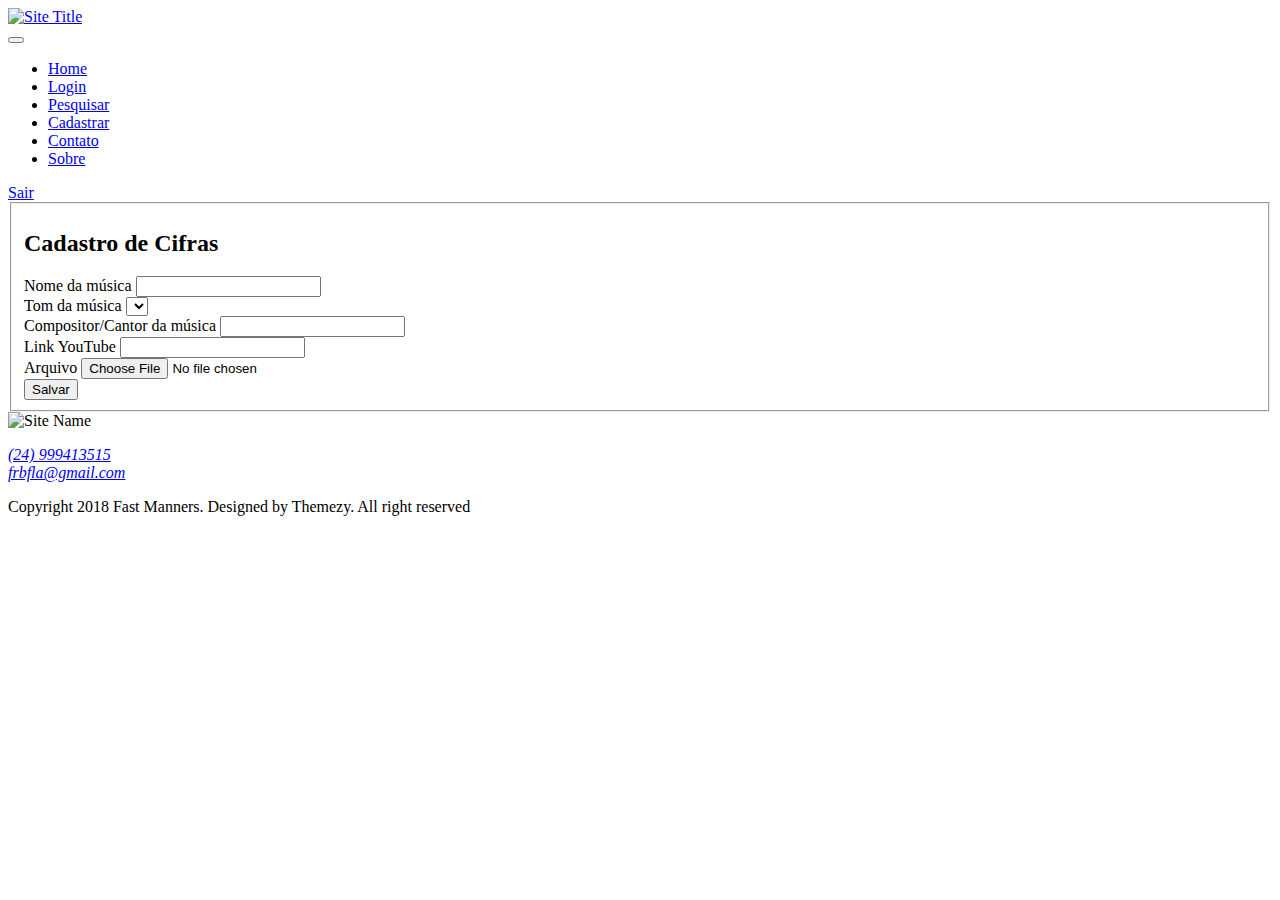
==== cifrasCollection/src/main/resources/templates/cadastrarcifras.html @ 05f670bb "inserindo cadastro de cifras" ====
<!DOCTYPE html>
<html xmlns:th="http://www.thymeleaf.org">
	<head>
		<meta charset="UTF-8"></meta>
		<meta http-equiv="X-UA-Compatible" content="IE=edge"></meta>
		<meta name="viewport" content="width=device-width, initial-scale=1.0,maximum-scale=1"></meta>
		
		<title>About Us| Band Template</title>
		<!-- Loading third party fonts -->
		<link href="http://fonts.googleapis.com/css?family=Source+Sans+Pro:300,400,600,700,900" rel="stylesheet" type="text/css"></link>
		<link href="principal/fonts/font-awesome.min.css" rel="stylesheet" type="text/css"></link>
		<!-- Loading main css file -->
		<link rel="stylesheet" href="principal/style.css"></link>
		<link rel="stylesheet" href="principal/css/styleTelaCadastro.css"></link>
		
		<!--[if lt IE 9]>
		<script src="js/ie-support/html5.js"></script>
		<script src="js/ie-support/respond.js"></script>
		<![endif]-->

	</head>

	<body>
		
		<div id="site-content">			
			<header class="site-header">
				<div class="container">
					<a href="/" id="branding">
						<img src="principal/dummy/logo.png" alt="Site Title" height="100" width="300"></img>
					</a> <!-- #branding -->
					
					<nav class="main-navigation">
						<button type="button" class="toggle-menu"><i class="fa fa-bars"></i></button>
						<ul class="menu">
							<li class="menu-item current-menu-item"><a href="/">Home</a></li>
							
							<li class="menu-item" th:if="${usuarioLogado eq null}"><a href="login.html">Login</a></li>
							
							<li class="menu-item" th:if="${usuarioLogado ne null}"><a href="pesquisar.html">Pesquisar</a></li>
							<li class="menu-item" th:if="${usuarioLogado ne null}"><a href="cadastrar.html">Cadastrar</a></li>
							
							<li class="menu-item"><a href="contato.html">Contato</a></li>
							<li class="menu-item"><a href="sobre.html">Sobre</a></li>				
						</ul> <!-- .menu -->
					</nav> <!-- .main-navigation -->
					<div class="mobile-menu"></div>
					<div class="usuarioLogado" th:if="${usuarioLogado ne null}">
						<span th:text="${usuarioLogado.nome}"><a href="#">Sair</a></span>
					</div>
					
				</div>
			</header> <!-- .site-header -->
			
			<main>
				<div class="container">
					<fieldset>
						<h2>Cadastro de Cifras</h2>
						
						<span th:text="${mensagemCadastro}"></span>
						<form action="cadastrarCifra" method="post" enctype="multipart/form-data">
							<div class="form-group">
								<label for="nome" class="labels">Nome da música</label> 
								<input type="text" class="form-control" id="nome" name="nome" required="required"/>
							</div>
							
							<div class="form-group">
								<label for="tom" class="labels">Tom da música</label> 
							    <select class="form-control" id="tom" name="tom" required="required">
							        <option th:each="tomM : ${tons}"
							                th:value="${tomM.descricao}"
							                th:text="${tomM.descricao}"
							                th:selected="${tomM.equals(tom)}"/>
							    </select>
							</div>
							
							<div class="form-group">
								<label for="cantor" class="labels">Compositor/Cantor da música</label> 
								<input type="text" class="form-control" id="cantor" name="cantor" />
							</div>
							
							<div class="form-group">
								<label for="linkYouTube" class="labels">Link YouTube</label> 
								<input type="text" class="form-control" id="linkYouTube" name="linkYouTube"/>
							</div>
							
							<div class="form-group">
								<label for="arquivo" class="labels">Arquivo</label> 
								<input id="arquivo" name="arquivo" type="file" class="file" required="required"
									data-show-upload="false" data-show-caption="true" 
									data-msg-placeholder="Escolha o arquivo para upload (Formato PDF)..."></input>
							</div>
							
							<button type="submit" class="btn btn-success">Salvar</button>
						</form>	
					</fieldset>
				</div>
			</main>
			
			
			<footer class="site-footer">
				<div class="container">
					<img src="principal/dummy/logo.png" alt="Site Name" width="200" height="80"></img>
					
					<address>
						<p><a href="tel:24999413515">(24) 999413515</a> <br /> <a href="mailto:frbfla@gmail.com">frbfla@gmail.com</a></p> 
					</address> 
								
					<div class="social-links">
						<a href="#"><i class="fa fa-facebook-square"></i></a>
						<a href="#"><i class="fa fa-twitter"></i></a>					
					</div> <!-- .social-links -->
					
					<p class="copy">Copyright 2018 Fast Manners. Designed by Themezy. All right reserved</p>
				</div>
			</footer> <!-- .site-footer -->

		</div> <!-- #site-content -->		

		<script src="principal/js/jquery-1.11.1.min.js"></script>	
		<script src="principal/js/plugins.js"></script>
		<script src="principal/js/app.js"></script>
		
	</body>

</html>
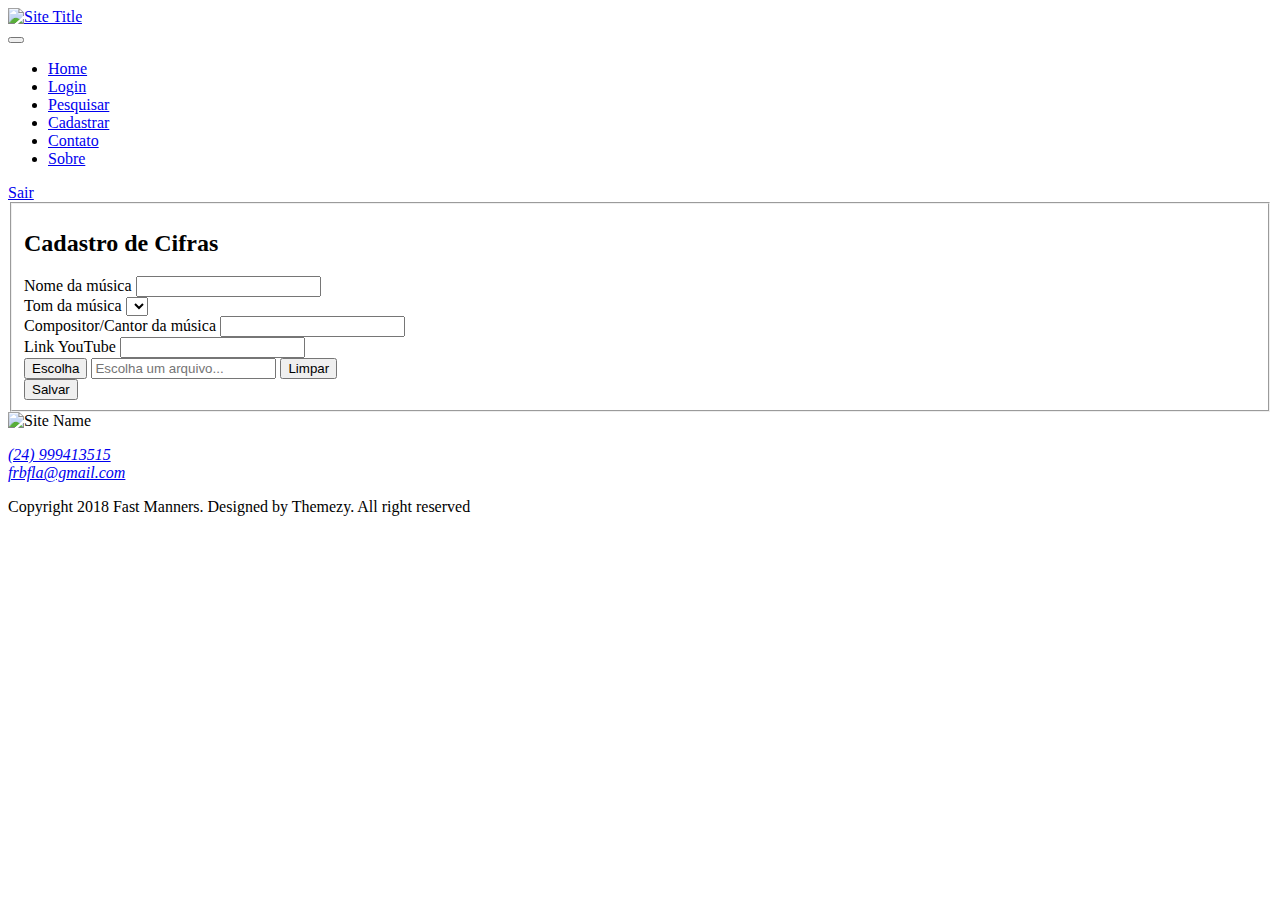
==== commit d40e00b6: "Funcionando visualização" ====
--- a/cifrasCollection/src/main/resources/templates/cadastrarcifras.html
+++ b/cifrasCollection/src/main/resources/templates/cadastrarcifras.html
@@ -12,6 +12,7 @@
 		<!-- Loading main css file -->
 		<link rel="stylesheet" href="principal/style.css"></link>
 		<link rel="stylesheet" href="principal/css/styleTelaCadastro.css"></link>
+		<link href="bootstrap/css/bootstrap.min.css" rel="stylesheet" />
 		
 		<!--[if lt IE 9]>
 		<script src="js/ie-support/html5.js"></script>
@@ -36,8 +37,8 @@
 							
 							<li class="menu-item" th:if="${usuarioLogado eq null}"><a href="login.html">Login</a></li>
 							
-							<li class="menu-item" th:if="${usuarioLogado ne null}"><a href="pesquisar.html">Pesquisar</a></li>
-							<li class="menu-item" th:if="${usuarioLogado ne null}"><a href="cadastrar.html">Cadastrar</a></li>
+							<li class="menu-item" ><a href="pesquisarcifras.html">Pesquisar</a></li>
+							<li class="menu-item" ><a href="cadastrarcifras.html">Cadastrar</a></li>
 							
 							<li class="menu-item"><a href="contato.html">Contato</a></li>
 							<li class="menu-item"><a href="sobre.html">Sobre</a></li>				
@@ -84,13 +85,18 @@
 							</div>
 							
 							<div class="form-group">
-								<label for="arquivo" class="labels">Arquivo</label> 
-								<input id="arquivo" name="arquivo" type="file" class="file" required="required"
-									data-show-upload="false" data-show-caption="true" 
-									data-msg-placeholder="Escolha o arquivo para upload (Formato PDF)..."></input>
+								<div class="input-group input-file" name="arquivo">
+									<span class="input-group-btn">
+						        		<button class="btn btn-danger btn-choose" type="button">Escolha</button>
+						    		</span>
+						    		<input type="text" class="form-control" placeholder='Escolha um arquivo...' />
+						    		<span class="input-group-btn">
+						       			 <button class="btn btn-warning btn-reset" type="button">Limpar</button>
+						    		</span>
+								</div>
 							</div>
 							
-							<button type="submit" class="btn btn-success">Salvar</button>
+							<button type="submit" class="btn btn-default pull-right">Salvar</button>
 						</form>	
 					</fieldset>
 				</div>
